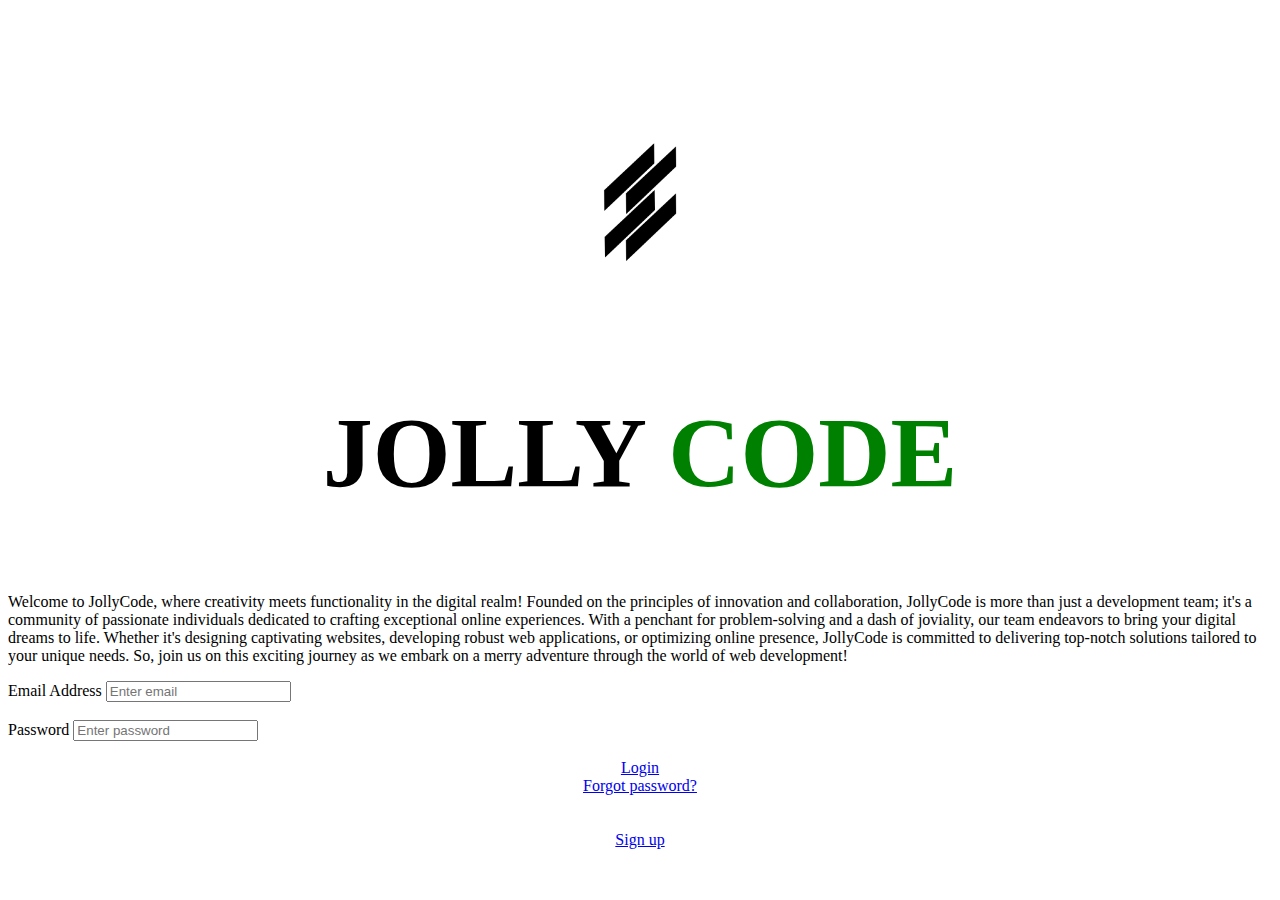
==== index.html @ b5e508a6 "Add files via upload" ====
<!doctype html>
<html lang="en">
    <head>
    
    <meta charset="utf-8">
    <meta name="viewport" content="width=device-width, initial-scale=1.0">
    <title>Dummy</title>
    <link href="https://cdn.jsdelivr.net/npm/bootstrap@5.3.2/dist/css/bootstrap.min.css" rel="stylesheet" integrity="sha384-T3c6CoIi6uLrA9TneNEoa7RxnatzjcDSCmG1MXxSR1GAsXEV/Dwwykc2MPK8M2HN" crossorigin="anonymous">
    <link rel="stylesheet" href="styles.css">
    </head>
    <body>


        <div class="container">

            <div class="image-container">
            <img src="/img/jollycode logo.png" class="img-fluid">
            </div>

            <section class="mb-5">
                <div style="overflow: hidden;">
                    <div style="float: left;">
                        <h2 class="jollycode">JOLLY <span class="code">CODE</span></h2>
                        <p class="text-left">
                            Welcome to JollyCode, where creativity meets functionality in the digital realm! Founded on the principles of innovation and collaboration, JollyCode is more than just a development team; it's a community of passionate individuals dedicated to crafting exceptional online experiences. With a penchant for problem-solving and a dash of joviality, our team endeavors to bring your digital dreams to life. Whether it's designing captivating websites, developing robust web applications, or optimizing online presence, JollyCode is committed to delivering top-notch solutions tailored to your unique needs. So, join us on this exciting journey as we embark on a merry adventure through the world of web development!
                        </p>
                    </div>
                </div>
            </section>
            

        <section class="forms mb-5">
            <div class="form-group">
                <label>Email Address </label>
                <input type="email" name="email" class="form-control" placeholder="Enter email">
            </div>
            <br>
            <div class="form-group">
                <label>Password</label>
                <input type="password" name="password" class="form-control" placeholder="Enter password">
            </div>
            <br>

            <section class="mb-5 btn1" style="text-align: center;">
                <a href="dashboard.html" class="btn btn-primary">Login</a>
                <br>
                <a href="forgotpass.html" class="forgot">Forgot password?</a>
                <br>
                <br>
                <br>
                <a href="signup.html" class="signup">Sign up</a>
            </section>
    </div>   <!--container div-->

    <script src="https://cdn.jsdelivr.net/npm/bootstrap@5.3.2/dist/js/bootstrap.bundle.min.js" integrity="sha384-C6RzsynM9kWDrMNeT87bh95OGNyZPhcTNXj1NW7RuBCsyN/o0jlpcV8Qyq46cDfL" crossorigin="anonymous"></script>

    
    </body>
</html>
---- styles.css ----
.container{
    margin-top: 50px;
}

.btn-primary {
    width: 200px;
}

.image-container {
    text-align: center;
}
.img-fluid {
    width: 600px;
    height: auto;
}

.forgot{
    margin-top: 100px;
}

.jollycode{
    margin-top: 3px;
    text-align: center;
    font-weight: 900;
    font-size: 100px;
}

.code{
    color: green;
}
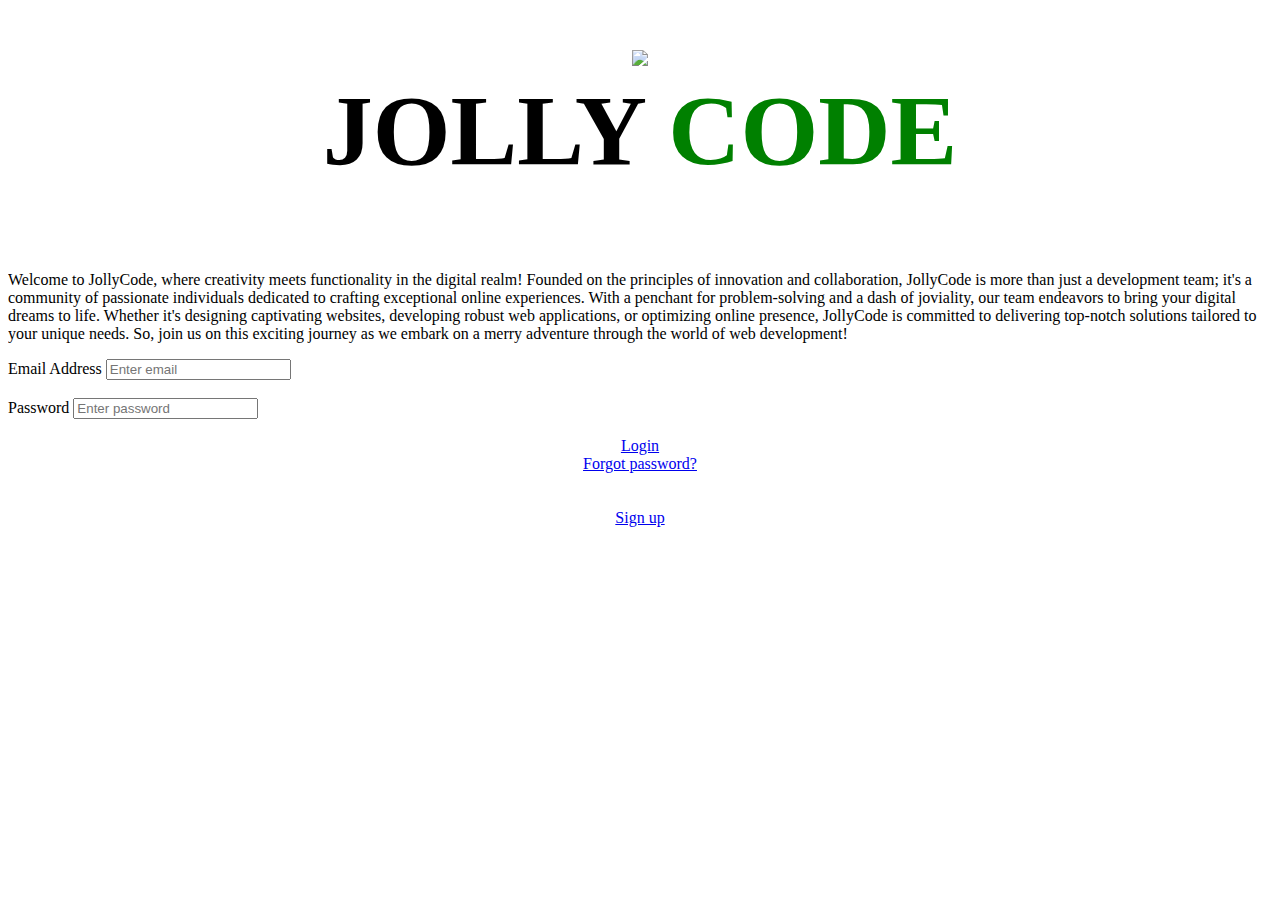
==== commit 65f72548: "index.html" ====
--- a/index.html
+++ b/index.html
@@ -14,7 +14,7 @@
         <div class="container">
 
             <div class="image-container">
-            <img src="/img/jollycode logo.png" class="img-fluid">
+            <img src="jollycode logo.png" class="img-fluid">
             </div>
 
             <section class="mb-5">
@@ -56,4 +56,4 @@
 
     
     </body>
-</html>+</html>
